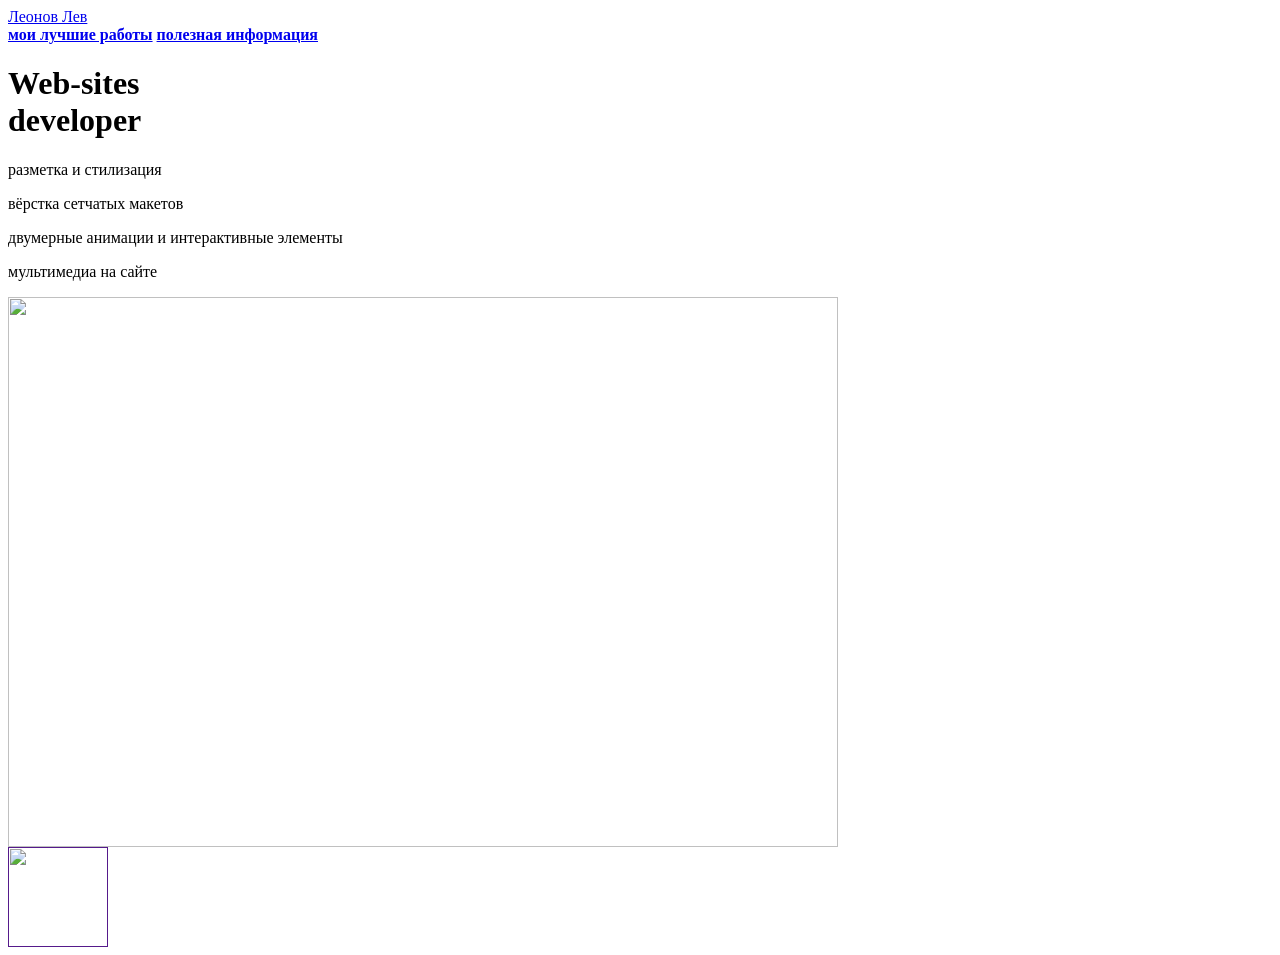
==== index.html @ eac846c3 "Create index.html" ====
<html>
  <head>
    <title>А.Д</title>
    <link rel="stylesheet" href="style.css"/>
  </head>
  <body>
    <header>
      <a class="link-header" href="about.html">Леонов Лев</a>
    </header>
    <main>
      <nav>
        <a class="link-nav" href="works.html"><b>мои лучшие работы</b></a>
        <a class="link-nav" href="info.html"><b>полезная информация</b></a>
      </nav>
      <h1>Web-sites<br/> developer</h1>
      <p>разметка и стилизация</p>
      <p>вёрстка сетчатых макетов</p>
      <p>двумерные анимации и интерактивные элементы</p>
      <p>мультимедиа на сайте</p>
      <img src="https://learn.algoritmika.org/uploads/2021/04/carousel-1684591_0_1618254197.svg" width="830px" height="550px"/>
    </main>
    <footer>
      <a class="social" href=""><img src="https://learn.algoritmika.org/uploads/2021/04/Group%201_0_1618254571.png" width="100px" height="100px"/></a>
    </footer>
  </body>
</html>
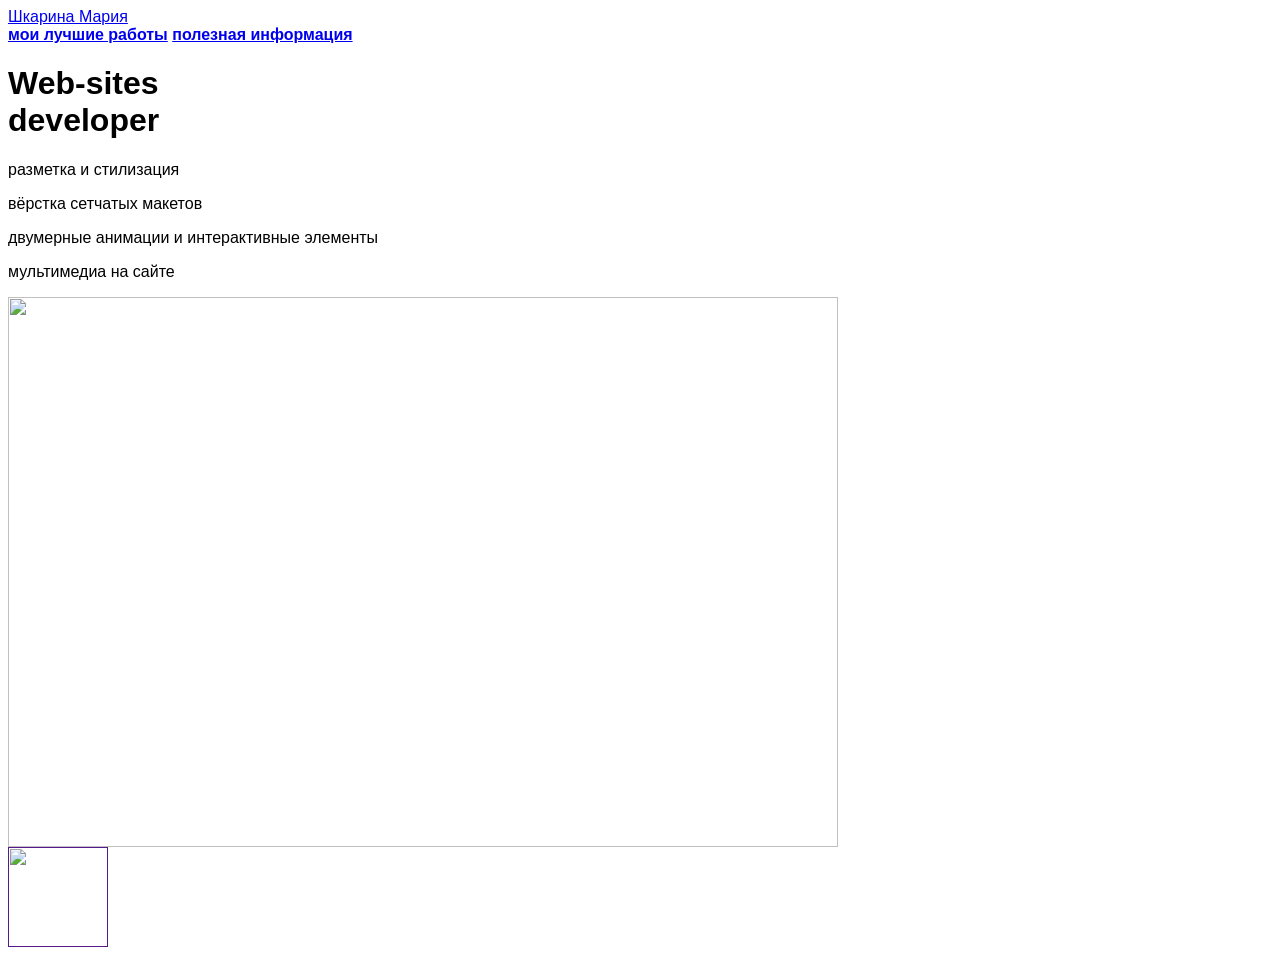
==== commit 82ae2fb0: "Create index.html" ====
--- a/index.html
+++ b/index.html
@@ -1,15 +1,15 @@
 <html>
   <head>
-    <title>А.Д</title>
+    <title>Лев Леонов</title>
     <link rel="stylesheet" href="style.css"/>
   </head>
   <body>
     <header>
-      <a class="link-header" href="about.html">Леонов Лев</a>
+      <a class="link-header" href="shkarina.html">Шкарина Мария</a>
     </header>
     <main>
       <nav>
-        <a class="link-nav" href="works.html"><b>мои лучшие работы</b></a>
+        <a class="link-nav" href="mysites.html"><b>мои лучшие работы</b></a>
         <a class="link-nav" href="info.html"><b>полезная информация</b></a>
       </nav>
       <h1>Web-sites<br/> developer</h1>
@@ -17,10 +17,10 @@
       <p>вёрстка сетчатых макетов</p>
       <p>двумерные анимации и интерактивные элементы</p>
       <p>мультимедиа на сайте</p>
-      <img src="https://learn.algoritmika.org/uploads/2021/04/carousel-1684591_0_1618254197.svg" width="830px" height="550px"/>
+      <img src="/uploads/2021/04/carousel-1684591_0_1618254197.svg" width="830px" height="550px"/>
     </main>
     <footer>
-      <a class="social" href=""><img src="https://learn.algoritmika.org/uploads/2021/04/Group%201_0_1618254571.png" width="100px" height="100px"/></a>
+      <a class="social" href=""><img src="/uploads/2021/04/Group%201_0_1618254571.png" width="100px" height="100px"/></a>
     </footer>
   </body>
 </html>
--- a/style.css
+++ b/style.css
@@ -0,0 +1,4 @@
+body {
+    font-family: sans-serif;
+}
+
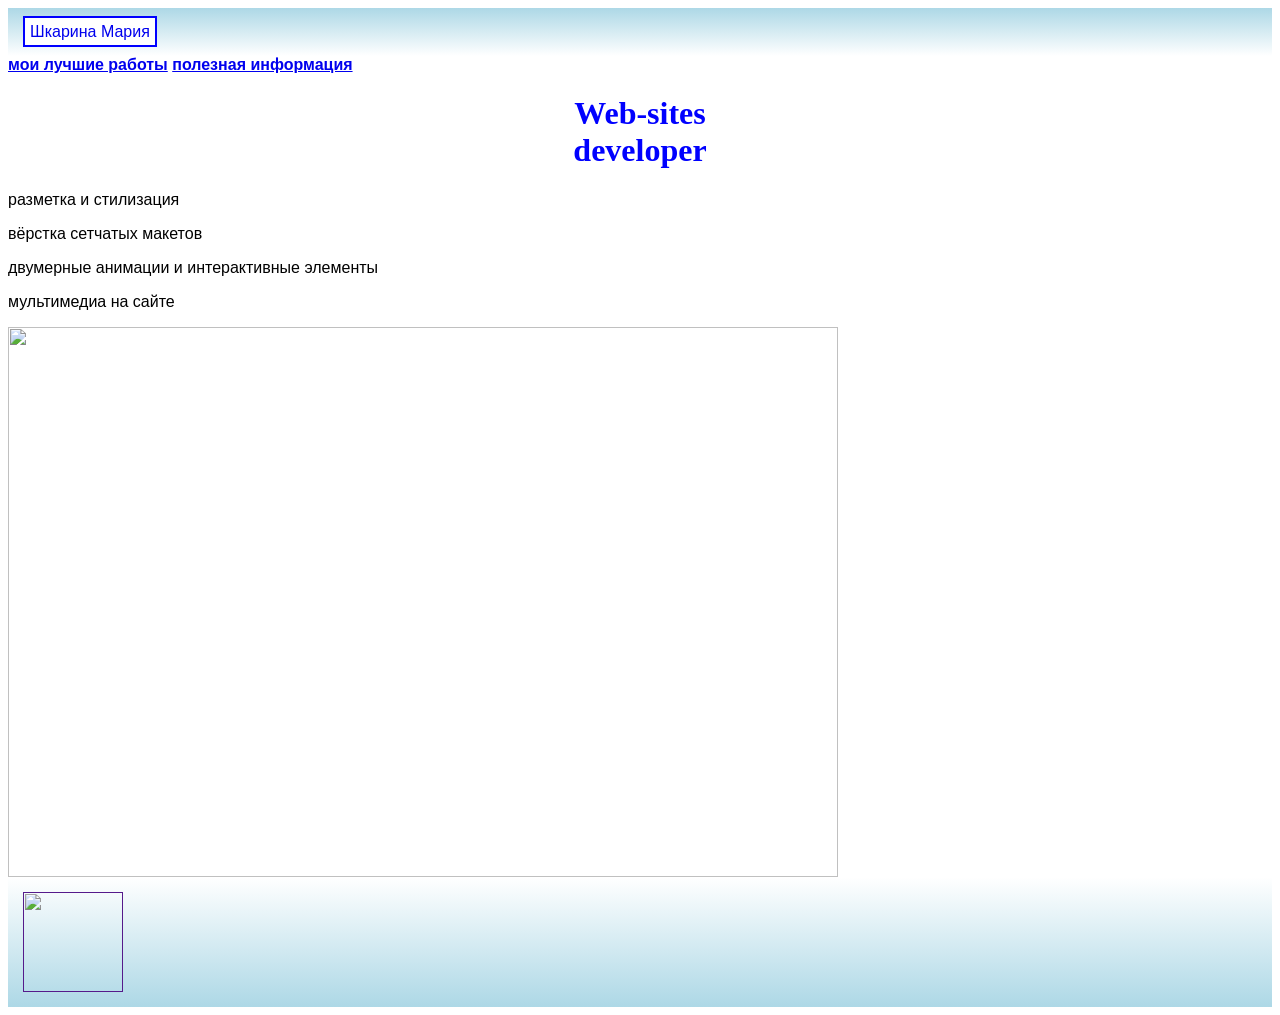
==== commit fa07a8db: "Update index.html" ====
--- a/index.html
+++ b/index.html
@@ -10,7 +10,7 @@
     <main>
       <nav>
         <a class="link-nav" href="mysites.html"><b>мои лучшие работы</b></a>
-        <a class="link-nav" href="info.html"><b>полезная информация</b></a>
+        <a class="link-nav" href="inf.html"><b>полезная информация</b></a>
       </nav>
       <h1>Web-sites<br/> developer</h1>
       <p>разметка и стилизация</p>
--- a/style.css
+++ b/style.css
@@ -2,3 +2,30 @@
     font-family: sans-serif;
 }
 
+header {
+    background-image: linear-gradient(lightblue, white);
+    padding: 15px;
+
+}
+
+header a {
+    text-decoration: none;
+    border: blue 2px solid;
+    padding: 5px;
+    background-color: white;
+}
+
+footer {
+    background-image: linear-gradient(to top, lightblue, white);
+    padding: 15px;
+}
+
+h1 {
+    font-family: Georgia, 'Times New Roman', Times, serif;
+    color: blue;
+    text-align: center;
+}
+
+.about-list {
+    list-style: square;
+}
